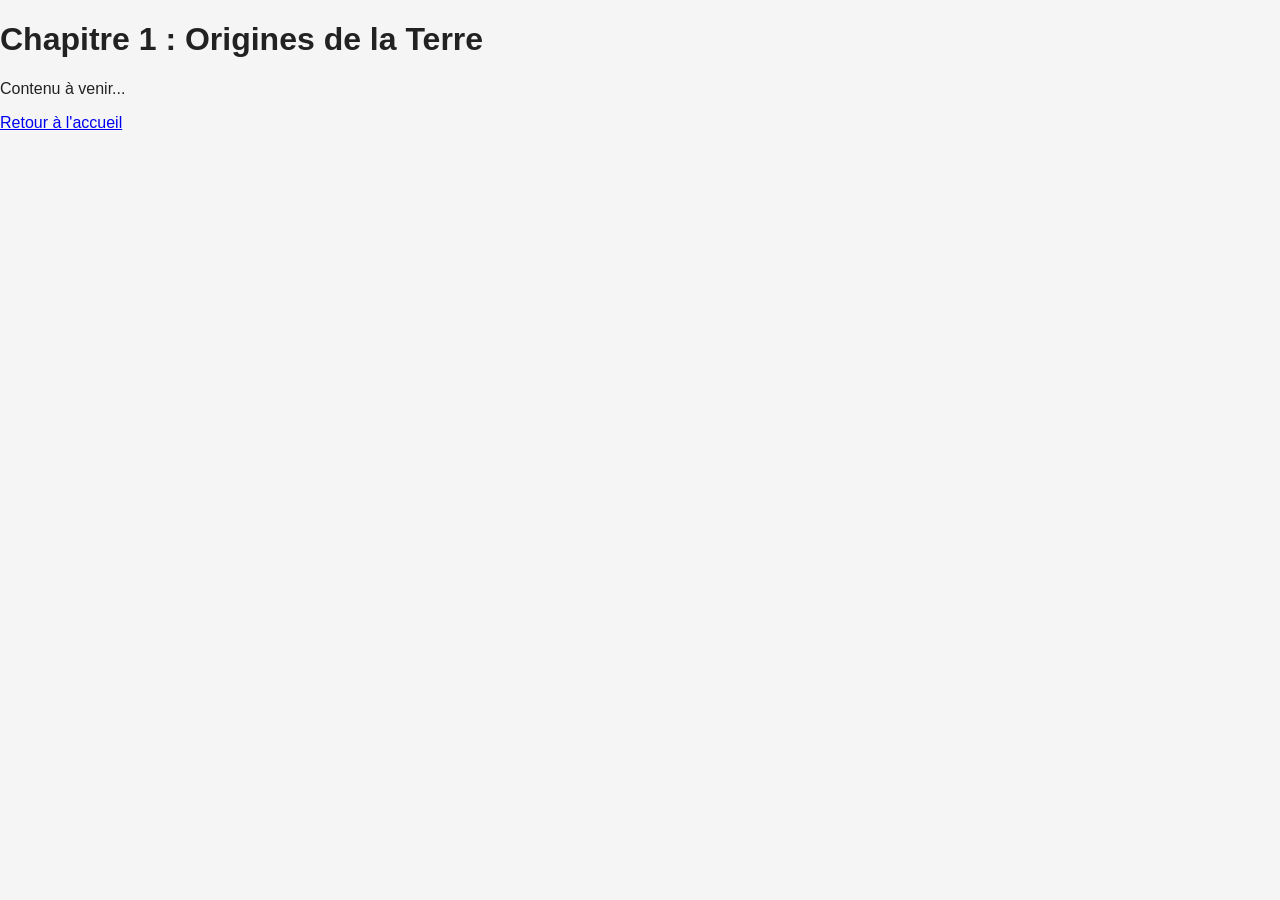
==== chapters/02_terre_primitive.html @ b14ea685 "Page d'acceuil" ====
<!DOCTYPE html>
<html lang="fr">
<head>
    <meta charset="UTF-8">
    <title>Origines de la Terre</title>
    <link rel="stylesheet" href="../style.css">
</head>
<body>
    <h1>Chapitre 1 : Origines de la Terre</h1>
    <p>Contenu à venir...</p>

    <a href="../index.html">Retour à l'accueil</a>
</body>
</html>
---- style.css ----
/* RESET SIMPLE */
body {
    margin: 0;
    font-family: "Inter", Arial, sans-serif;
    background: #f5f5f5;
    color: #222;
}

/* SECTION HERO */
.hero {
    height: 100vh;
    background: url('https://images.unsplash.com/photo-1441974231531-c6227db76b6e?auto=format&fit=crop&w=1600&q=80') center/cover no-repeat;
    display: flex;
    align-items: center;
    justify-content: center;
    text-align: center;
    padding: 0 20px;
    position: relative;
}

.hero::after {
    content: "";
    position: absolute;
    inset: 0;
    background: rgba(0,0,0,0.45);
}

.hero-content {
    position: relative;
    z-index: 2;
    max-width: 700px;
}

.hero h1 {
    font-size: 3rem;
    color: #fff;
    margin-bottom: 10px;
}

.hero p {
    font-size: 1.3rem;
    color: #eaeaea;
    margin-bottom: 30px;
}

.cta {
    display: inline-block;
    padding: 12px 25px;
    background: #ffffff;
    color: #222;
    border-radius: 6px;
    text-decoration: none;
    font-weight: bold;
    transition: 0.3s;
}

.cta:hover {
    background: #eaeaea;
}

/* SECTION CHAPITRES */
.chapters {
    padding: 60px 20px;
    max-width: 1100px;
    margin: auto;
}

.chapters h2 {
    text-align: center;
    font-size: 2.2rem;
    margin-bottom: 40px;
}

.chapter-grid {
    display: grid;
    grid-template-columns: repeat(auto-fit, minmax(260px, 1fr));
    gap: 25px;
}

.chapter-card {
    background: white;
    padding: 25px;
    border-radius: 10px;
    text-decoration: none;
    color: #222;
    box-shadow: 0 4px 12px rgba(0,0,0,0.08);
    transition: 0.3s;
}

.chapter-card:hover {
    transform: translateY(-5px);
    box-shadow: 0 8px 20px rgba(0,0,0,0.12);
}

.chapter-card h3 {
    margin-top: 0;
    font-size: 1.4rem;
    margin-bottom: 10px;
}

.chapter-card p {
    margin: 0;
    color: #555;
}
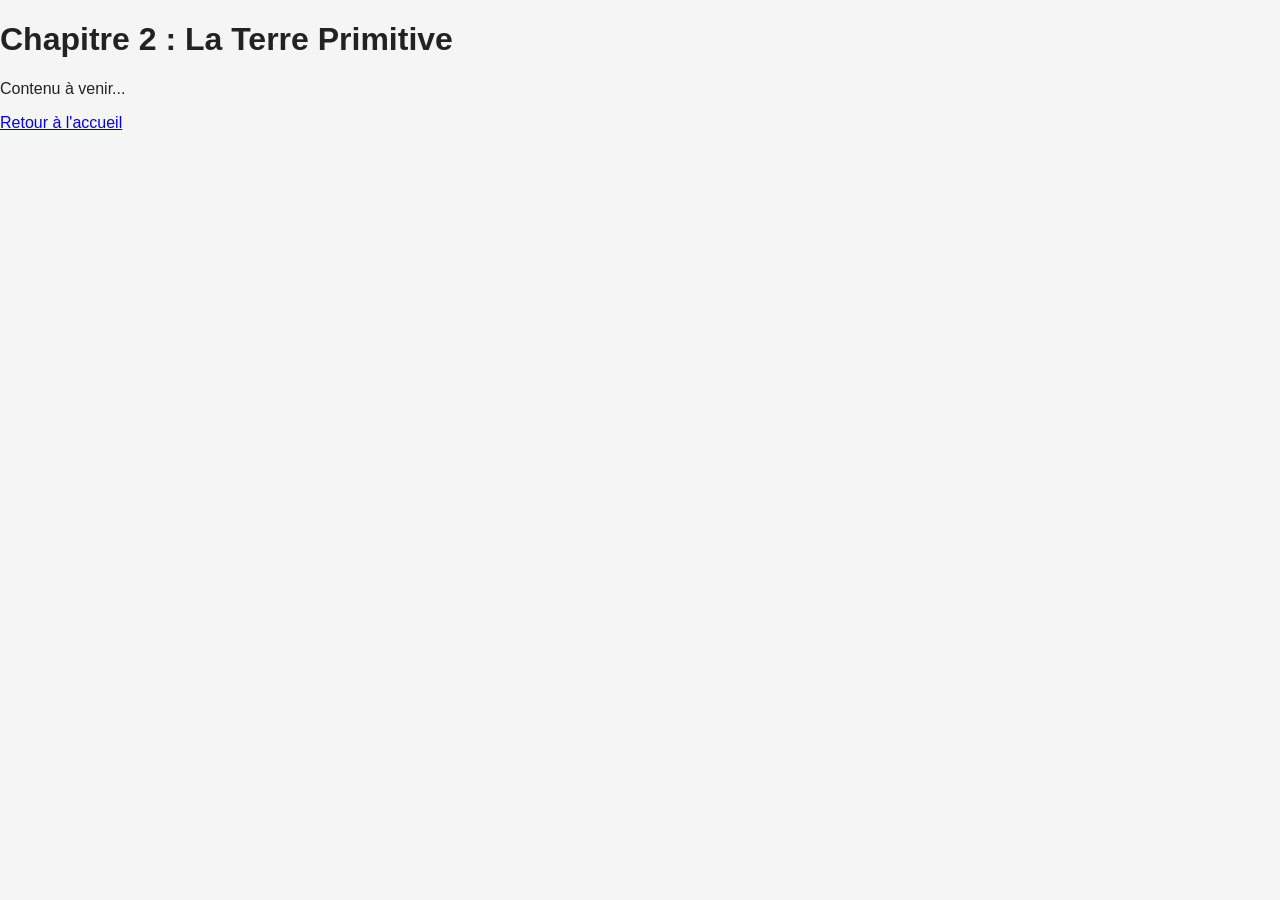
==== commit d8d116de: "attente" ====
--- a/chapters/02_terre_primitive.html
+++ b/chapters/02_terre_primitive.html
@@ -2,11 +2,11 @@
 <html lang="fr">
 <head>
     <meta charset="UTF-8">
-    <title>Origines de la Terre</title>
+    <title>Terre Primitive</title>
     <link rel="stylesheet" href="../style.css">
 </head>
 <body>
-    <h1>Chapitre 1 : Origines de la Terre</h1>
+    <h1>Chapitre 2 : La Terre Primitive</h1>
     <p>Contenu à venir...</p>
 
     <a href="../index.html">Retour à l'accueil</a>
--- a/style.css
+++ b/style.css
@@ -102,3 +102,151 @@
     margin: 0;
     color: #555;
 }
+/* HAMBURGER ICON */
+.hamburger {
+    position: fixed;
+    top: 20px;
+    left: 20px;
+    width: 30px;
+    height: 22px;
+    display: flex;
+    flex-direction: column;
+    justify-content: space-between;
+    cursor: pointer;
+    z-index: 1000;
+}
+
+.hamburger span {
+    display: block;
+    height: 4px;
+    background: white;
+    border-radius: 2px;
+    transition: 0.3s;
+}
+
+/* MENU LATERAL */
+.side-menu {
+    position: fixed;
+    top: 0;
+    left: -280px;
+    width: 250px;
+    height: 100%;
+    background: rgba(0, 0, 0, 0.9);
+    color: white;
+    padding: 20px 20px 20px 20px;
+    transition: left 0.3s ease;
+    z-index: 999;
+    display: flex;
+    flex-direction: column;
+}
+
+.side-menu.open {
+    left: 0;
+}
+
+/* HEADER DU MENU */
+.menu-header input {
+    width: 100%;
+    padding: 10px;
+    border-radius: 6px;
+    border: none;
+    margin-bottom: 20px;
+    font-size: 1rem;
+}
+
+/* LIENS DU MENU */
+.menu-links a {
+    display: block;
+    color: white;
+    text-decoration: none;
+    padding: 10px 0;
+    font-size: 1.1rem;
+    border-bottom: 1px solid rgba(255,255,255,0.2);
+}
+
+.menu-links a:hover {
+    color: #ddd;
+}
+
+/* RESULTATS DE RECHERCHE */
+.search-results {
+    margin-top: 20px;
+    font-size: 0.9rem;
+}
+
+.search-results div {
+    background: #333;
+    padding: 8px;
+    border-radius: 5px;
+    margin-bottom: 8px;
+    cursor: pointer;
+}
+
+.search-results div:hover {
+    background: #444;
+}
+
+.side-menu {
+  position: fixed;
+  top: 0;
+  left: -280px; /* caché par défaut */
+  width: 250px;
+  height: 100%;
+  background: rgba(0, 0, 0, 0.9);
+  color: white;
+  padding: 20px;
+  transition: left 0.3s ease;
+  z-index: 999;
+  display: flex;
+  flex-direction: column;
+}
+
+.side-menu.open {
+  left: 0; /* visible quand ouvert */
+}
+
+.hero-content {
+  position: relative;
+  z-index: 1;
+}
+
+/* === Animation de l'évolution des lapins === */
+.animation-container {
+  display: flex;
+  flex-direction: column;
+  align-items: center;
+  margin-top: 40px;
+}
+
+.animation-container img {
+  width: 80%;
+  max-width: 700px;
+  border-radius: 10px;
+  box-shadow: 0 4px 12px rgba(0,0,0,0.2);
+  margin-bottom: 20px;
+  opacity: 0;
+  transform: translateY(20px);
+  transition: opacity 0.6s ease, transform 0.6s ease;
+}
+
+.animation-container img.visible {
+  opacity: 1;
+  transform: translateY(0);
+}
+
+#nextButton {
+  margin-top: 20px;
+  padding: 12px 25px;
+  font-size: 1rem;
+  border: none;
+  border-radius: 6px;
+  background-color: #0066cc;
+  color: white;
+  cursor: pointer;
+  transition: background 0.3s;
+}
+
+#nextButton:hover {
+  background-color: #004c99;
+}
+
